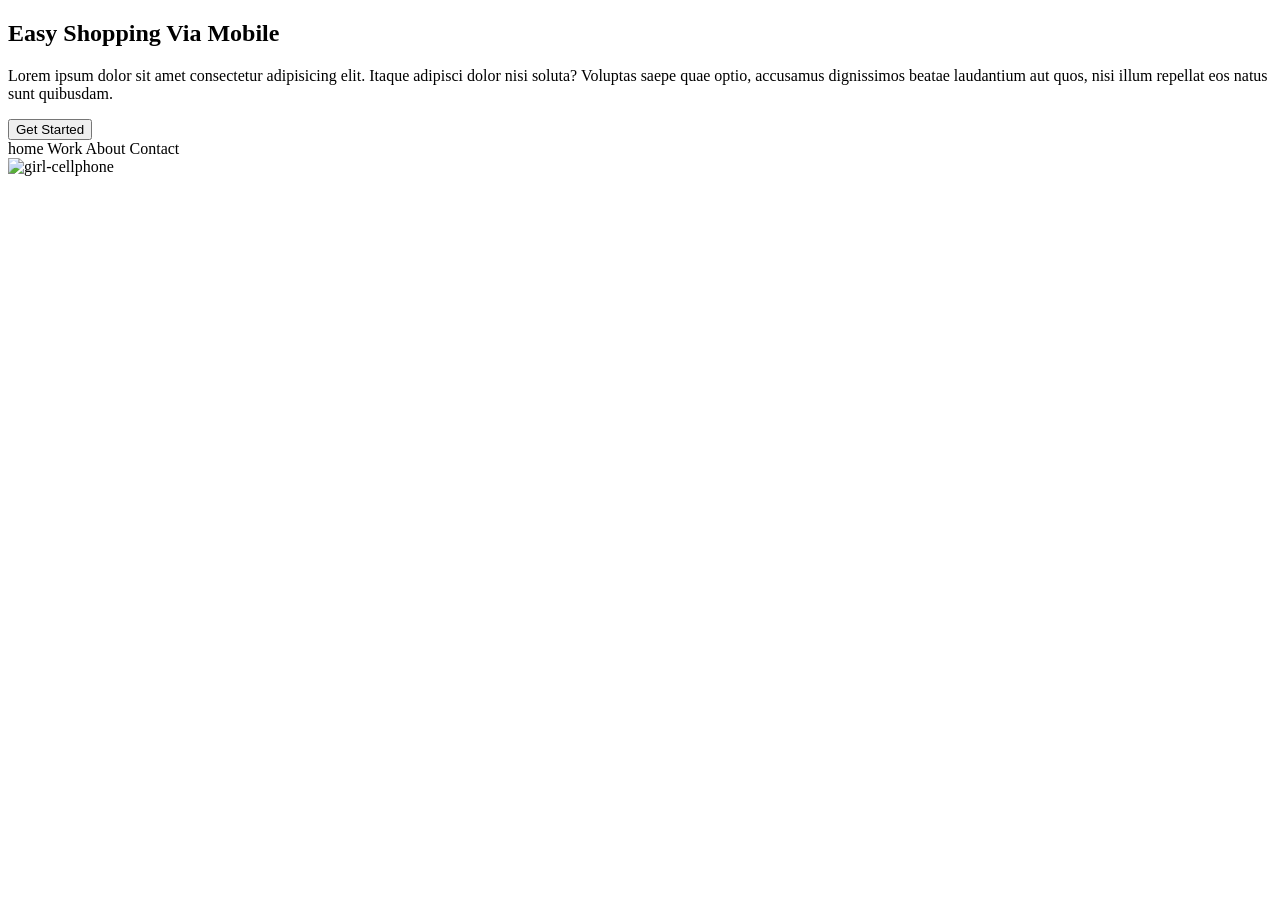
==== index.html @ 111f8f07 "Primeiro commit - Projeto reponsividade" ====
<!DOCTYPE html>
<html lang="pt-br">
<head>
    <meta charset="UTF-8">
    <meta name="viewport" content="width=device-width, initial-scale=1.0">
    <link rel="stylesheet" href="proj01.css">
    <link rel="preconnect" href="https://fonts.googleapis.com">
    <link rel="preconnect" href="https://fonts.gstatic.com" crossorigin>
    <link href="https://fonts.googleapis.com/css2?family=Oswald:wght@200..700&display=swap" rel="stylesheet">
    <title>Responsividade 2</title>
</head>
<body>
    <section class="cont-esquerdo">

        <h1>Easy Shopping Via Mobile</h1>

        <p>Lorem ipsum dolor sit amet consectetur adipisicing elit. Itaque adipisci dolor nisi soluta? Voluptas saepe quae optio, accusamus dignissimos beatae laudantium aut quos, nisi illum repellat eos natus sunt quibusdam.</p>

        <button>Get Started</button>

    </section>

    <section class="cont-direito">
        <nav>

            <a>home</a>

            <a>Work</a>

            <a>About</a>

            <a>Contact</a>

        </nav>

        <img src="Ilu.png" alt="girl-cellphone">
    </section>    
</body>
</html>
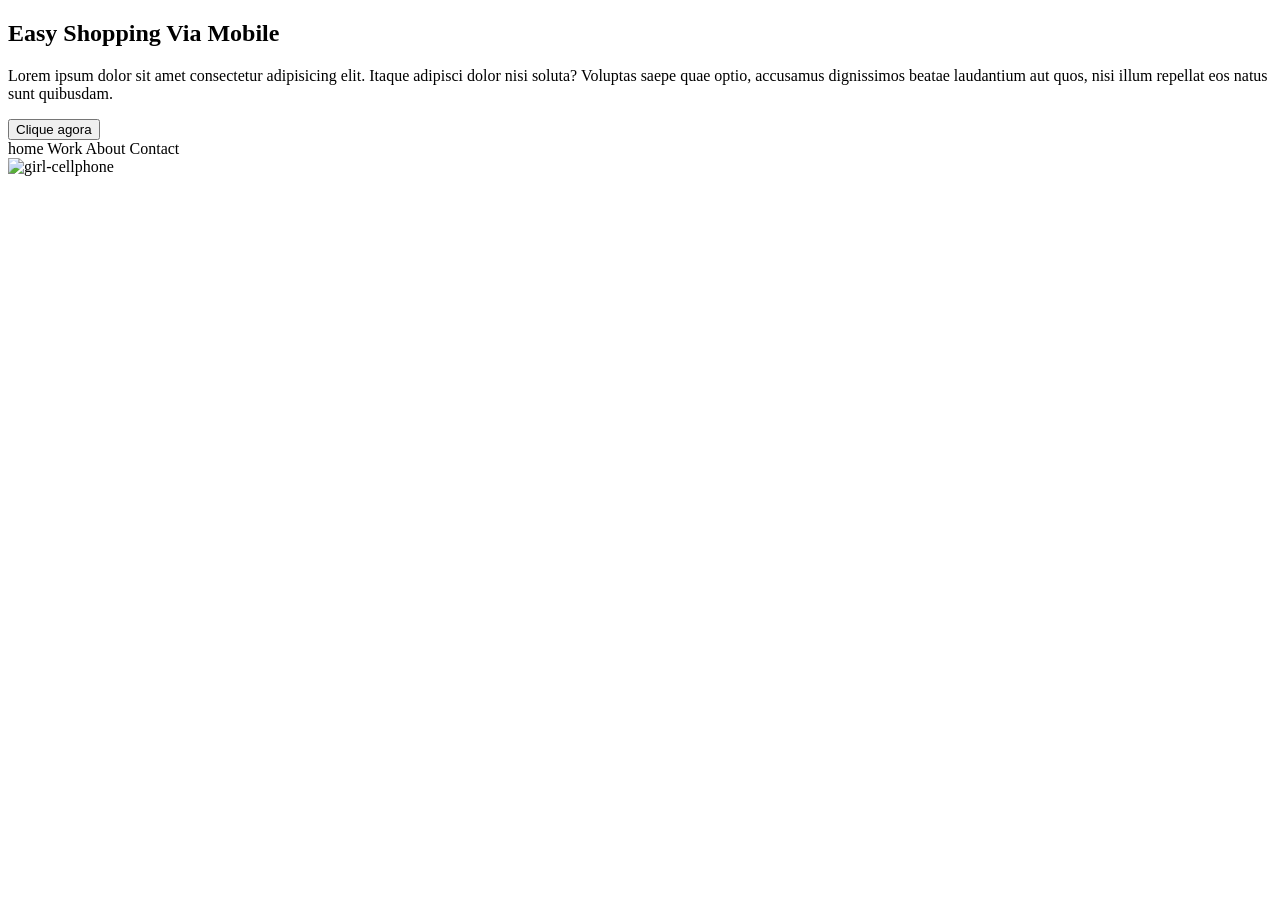
==== commit 0271f27a: "Alteração no botao" ====
--- a/index.html
+++ b/index.html
@@ -7,7 +7,7 @@
     <link rel="preconnect" href="https://fonts.googleapis.com">
     <link rel="preconnect" href="https://fonts.gstatic.com" crossorigin>
     <link href="https://fonts.googleapis.com/css2?family=Oswald:wght@200..700&display=swap" rel="stylesheet">
-    <title>Responsividade 2</title>
+    <title>Responsividade </title>
 </head>
 <body>
     <section class="cont-esquerdo">
@@ -16,7 +16,7 @@
 
         <p>Lorem ipsum dolor sit amet consectetur adipisicing elit. Itaque adipisci dolor nisi soluta? Voluptas saepe quae optio, accusamus dignissimos beatae laudantium aut quos, nisi illum repellat eos natus sunt quibusdam.</p>
 
-        <button>Get Started</button>
+        <button>Clique agora</button>
 
     </section>
 
@@ -36,4 +36,4 @@
         <img src="Ilu.png" alt="girl-cellphone">
     </section>    
 </body>
-</html>+</html>
